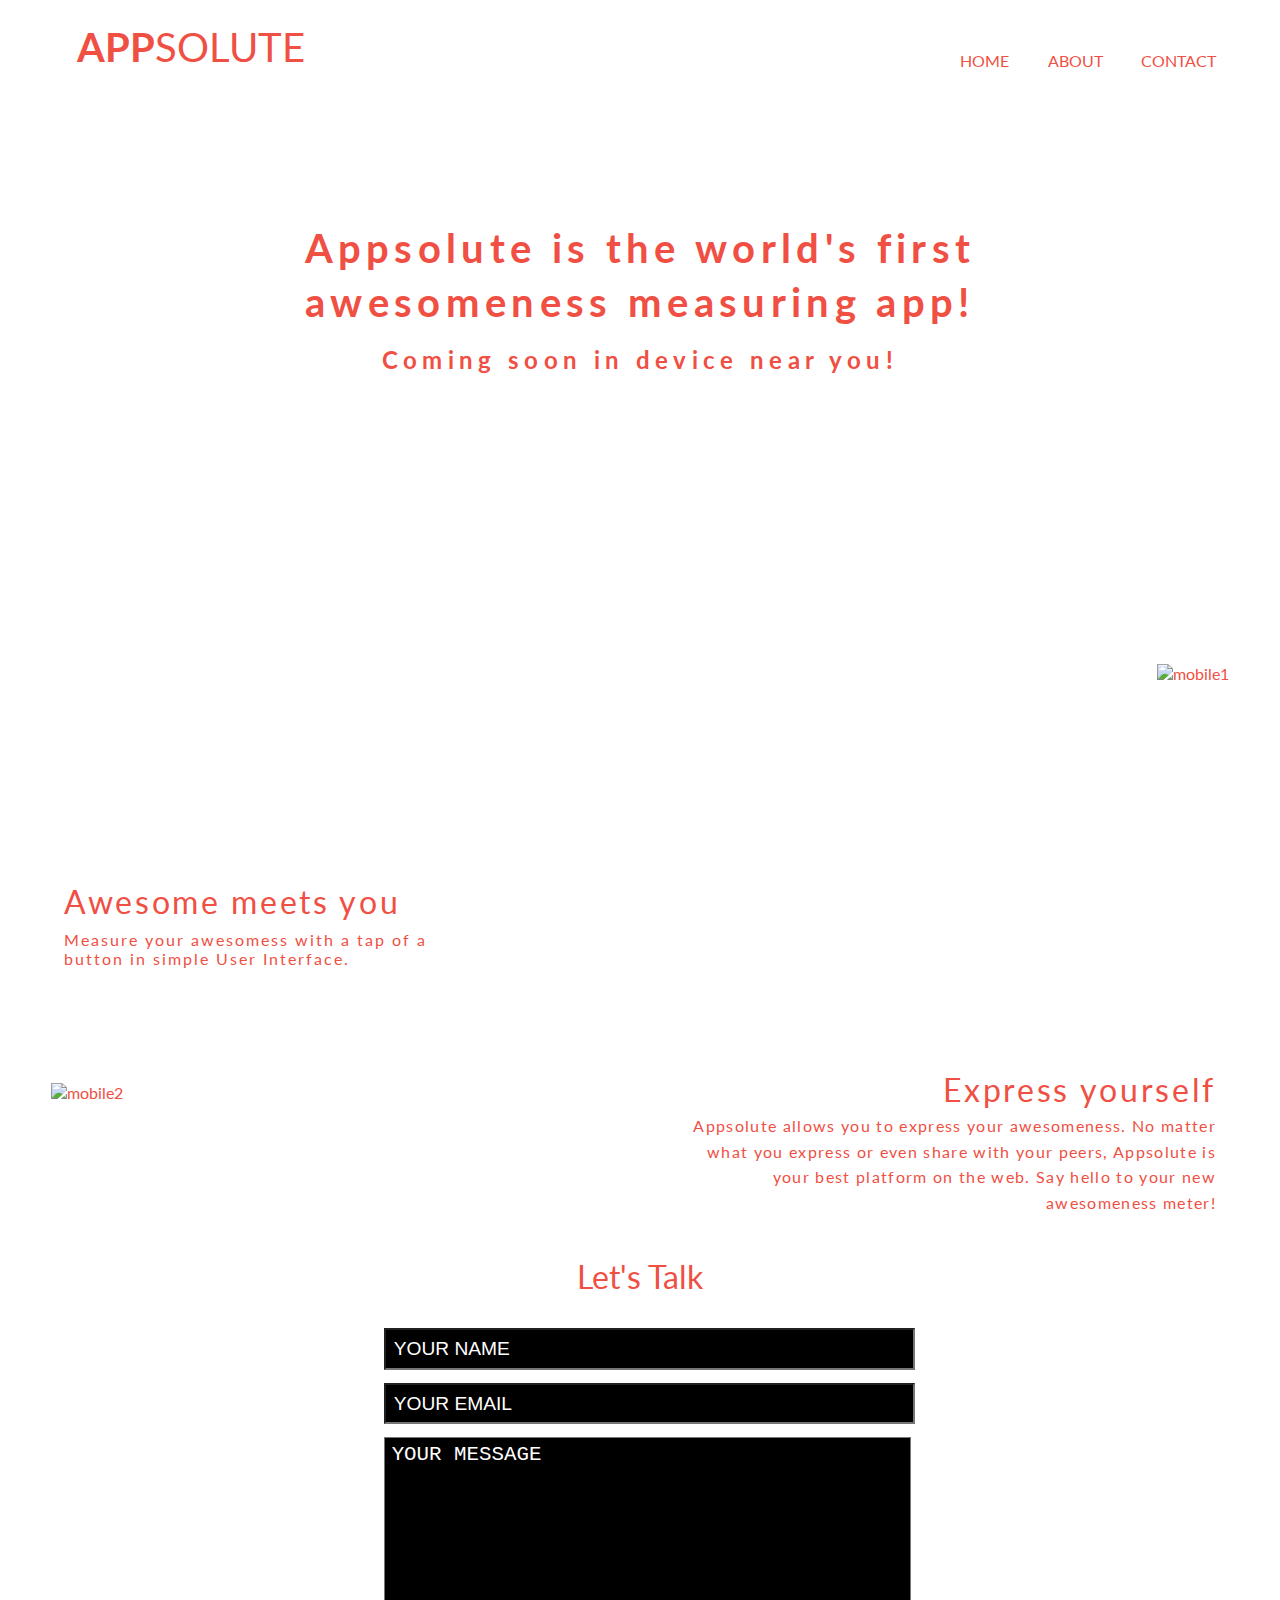
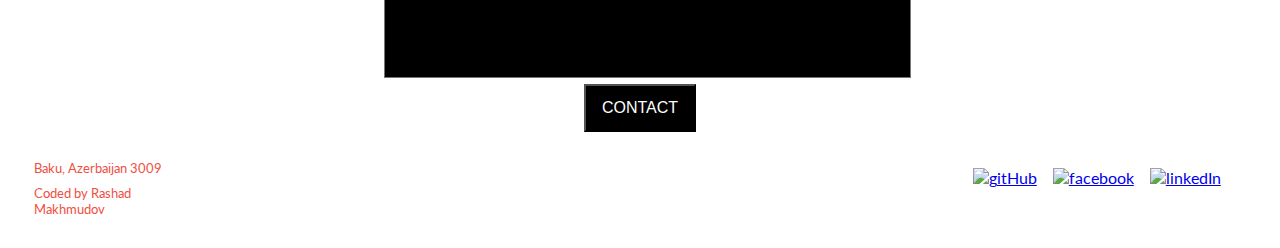
==== index.html @ c32e546c "Rename landingpage.html to index.html" ====
<!DOCTYPE html>
<html>

<head>
  <meta charset="UTF-8">
  <meta name="viewport" content="width=device-width, initial-scale=1.0">
  <link rel="stylesheet" href="css/style-landingpage.css">
  <link href="https://fonts.googleapis.com/css?family=Lato" rel="stylesheet">
  <script src="https://cdn.freecodecamp.org/testable-projects-fcc/v1/bundle.js"></script>
</head>

<body>
  <header id="header">
    <img src="#" id="header-img">
    <div class="header-top">
      <p class="logo"><span>APP</span>SOLUTE</h1>
        <nav id="nav-bar">
          <ul>
            <a href="#home" class="nav-link">
              <li>HOME</li>
            </a>
            <a href="#about" class="nav-link">
              <li>ABOUT</li>
            </a>
            <a href="#contact" class="nav-link">
              <li>CONTACT</li>
            </a>
          </ul>
        </nav>
    </div>
    <div class="header-bottom">
      <div id="home" class="home">
        <p>Appsolute is the world's first</p>
        <p>awesomeness measuring app!</p>
        <p id="paragraph-small">Coming soon in device near you!<p>
      </div>
    </div>
  </header>
  <main>
    <div id="about" class="about">
      <div class="about-top">
        <div class="about-top-left">
          <p id="about-top-title">Awesome meets you</p>
          <p>Measure your awesomess with a tap of a<br>
          button in simple User Interface.</p>
          <video width="400" id="video" controls>
  <source src="mov_bbb.mp4" type="video/mp4">
  <source src="mov_bbb.ogg" type="video/ogg">
  Your browser does not support HTML5 video.
</video>
        </div>
        <div class="about-top-right">

          <img src="https://i.ibb.co/cYGBXS5/mobile1.png" alt="mobile1">

        </div>
      </div>
      <div class="about-bottom">
        <div class="about-bottom-left">
          <img src="https://i.ibb.co/9495KRn/mobile2.png" alt="mobile2">
        </div>
        <div class="about-bottom-right">
          <p id="about-bottom-title">Express yourself</p>
          <p>Appsolute allows you to express your awesomeness. No matter</p>
          <p>what you express or even share with your peers, Appsolute is</p>
          <p>your best platform on the web. Say hello to your new</p>
          <p>awesomeness meter!</p>
        </div>
      </div>
    </div>

    <div id="contact" class="contact">
      <p>Let's Talk</p>
      <form action="#" id="form">
        <input type="text" name="name" id="name" placeholder="YOUR NAME" required>
        <input type="email" name="email" id="email" placeholder="YOUR EMAIL" required>
        <textarea name="comment" id="comment" cols="30" rows="10" placeholder="YOUR MESSAGE" require></textarea>
        <input type="submit" id="submit" value="CONTACT">
      </form>
    </div>
  </main>
  <footer>
    <div class="footer-address">
    <p>Baku, Azerbaijan 3009</p>
    <p>Coded by Rashad Makhmudov</p>
  </div>
  <div class="footer-icons">
    <ul>
      <li><a href="https://github.com/rashad25evans" target="_blank" id="profile-link"><img src="https://i.ibb.co/x3JtbQB/footer-git.png" alt="gitHub"></a></li>
      <li><a href="https://www.facebook.com/rashad.makhmudov" target="_blank" id="profile-link"><img src="https://i.ibb.co/GTc7qdH/facebook.png" alt="facebook"></a></li>
      <li><a href="https://www.linkedin.com/in/rashad-makhmudov-a09091133/" target="_blank" id="profile-link"><img src="https://i.ibb.co/CwYNM4c/linkedIn.png" alt="linkedIn"></a></li>
    </ul>
  </div>
  </footer>
</body>

</html>
---- css/style-landingpage.css ----
/* Body */
* {
  margin: 0;
  padding: 0;
}

body {
  font-size: 1em;
  color: #f04f43;
  font-family: 'Lato', sans-serif;
}

/* Header */
header {
  background-image: url("https://i.ibb.co/VScvQbc/header.png");
  background-repeat: no-repeat;
  background-position: center top;
  background-size: cover;
  height: 600px;
}

#header-img{
  display:none;
}

.header-top {
  display: flex;
  flex-direction: row;
  justify-content: space-between;
}

/* Logo */
.logo {
  margin: 1.8% 0 0 6%;
  font-size: 2.5em;
}

.logo span {
  font-weight: bold;
}

/* Navigation Bar */
#nav-bar {
  margin: 2.5% 3.5% 0 0;

}

#nav-bar ul {
  list-style: none;
  display: flex;
  flex-direction: row;
}

#nav-bar ul li {
  padding: 1.2em;
}

.nav-link {
  text-decoration: none;
  color: #f04f43;
}

#nav-bar ul li:hover {
  color: white;
  background-color: #f04f43;
}

/* Home */
.home {
  padding-top: 10%;
}

.home p {
  padding-top: .5%;
  text-align: center;
  font-size: 2.5em;
  letter-spacing: 4pt;
  font-weight: bolder;
}

#paragraph-small {
  padding-top: 1.5%;
  text-align: center;
  font-size: 1.5em;
  letter-spacing: 4pt;
}
/* Main */
/* About */
/* About-Top */
.about-top {
  display: flex;
  flex-direction: row;
  justify-content: space-between;
}

/* About-Top-Left */
.about-top-left {
  margin-top: 22%;
  margin-left: 5%;
}

#video{
  display:none;
}

.about-top-left #about-top-title {
  padding-bottom: 7pt;
  font-size: 2em;
  letter-spacing: 2pt;
}

.about-top-left p {
  font-size: 1em;
  letter-spacing: 1.5pt;
}

/* About-Top-Right */
.about-top-right {
  margin-top: 5%;
  margin-right: 4%;
}

.about-top-right img {
  max-width: 100%;
}

/* About-Bottom */
.about-bottom {
  display: flex;
  flex-direction: row;
  justify-content: space-between;
}

/* About-Bottom-Left */
.about-bottom-left {
  margin-top: 9%;
  margin-left: 4%;
  padding-bottom: 2%;
}

.about-bottom-left img {
  max-width: 100%;
}

/* About-Bottom-Right*/
.about-bottom-right {
  margin-top: 8%;
  margin-right: 5%;
}

.about-bottom-right #about-bottom-title {
  padding-bottom: 5pt;
  font-size: 2em;
  letter-spacing: 2pt;
}

.about-bottom-right p {
  text-align: justify;
  text-align: right;
  font-size: 1em;
  padding-bottom: 5pt;
  letter-spacing: 1pt;
}

/* Contact */
.contact {
  background-image: url("https://i.ibb.co/vDqK88X/footer.png");
  background-repeat: no-repeat;
  background-position: center top;
  background-size: cover;
}

.contact p {
  padding-top: 3%;
  padding-bottom: 2%;
  text-align: center;
  font-size: 2em;
}

/* Form*/
.contact #form {
  padding: 0 30%;
  display: flex;
  flex-direction: column;
  justify-content: center;
  color: white;
}

::placeholder {
  color: white;
}

input[type=email],
input[type=text] {
  background-color: black;
  font-size: 1.2em;
  width: 100%;
  padding: 1.5%;
  margin: 1.3% 0;
}

textarea {
  background-color: black;
  font-size: 1.6em;
  width: 100%;
  padding: .8% 1.3%;
  margin: 1.3% 0;
  resize: none;
}

input[type=submit] {
  display: flex;
  flex-direction: row;
  justify-content: center;
  margin: auto;
  margin-bottom: 3%;
  font-size: 1em;
  background-color: black;
  color: white;
  height: 3em;
  width: 7em;
}

/* Footer */
footer {
  padding: 1% 0;
  width: 100%;
  height: 3%;
  background-color: white;
  display: flex;
  flex-direction: row;
  justify-content: space-between;

}

footer p {
  font-size: 13.32px;
  margin: 0 0 5% 20%;

}

.footer-icons {
  margin: 0 4% 0 0;
}

.footer-icons ul {
  list-style: none;
  display: flex;
  flex-direction: row;
  justify-content: right;
}

footer ul li {
  padding: .5em;
}

/* Media Queries */
/* Ipad Pro Done*/
@media only screen and (max-width: 1024px) {
  .logo {
    font-size: 2em;
  }

  .home p {
    font-size: 2em;
  }

  #paragraph-small {
    font-size: 1.2em;

  }

  .about-top-left {
    width: 40%;
  }

  .about-top-left #about-top-title {
    font-size: 1.9em;
  }

  .about-top-left p {
    font-size: .9em;
  }

  .about-bottom-right {
    width: 60%;
  }

  .about-bottom-right #about-bottom-title {
    font-size: 1.9em;

  }

  .about-bottom-right p {
    font-size: .8em;
  }

  input[type=submit] {
    margin: auto;
    margin-bottom: 3%;
  }

  /* Ipad */
  @media only screen and (max-width: 768px) {
    .logo {
      font-size: 1.8em;
    }
  
    .home p {
      font-size: 1.8em;
    }
  
    #paragraph-small {
      font-size: 1em;
  
    }
  
    .about-top-left {
      width: 60%;
    }
  
    .about-top-left #about-top-title {
      font-size: 1.5em;
    }
  
    .about-top-left p {
      font-size: .5em;
    }
  
    .about-bottom-right {
      width: 70%;
    }
  
    .about-bottom-right #about-bottom-title {
      font-size: 1.5em;
  
    }
  
    .about-bottom-right p {
      font-size: .5em;
    }
  
    input[type=submit] {
      margin: auto;
      margin-bottom: 3%;
    }
  }

}
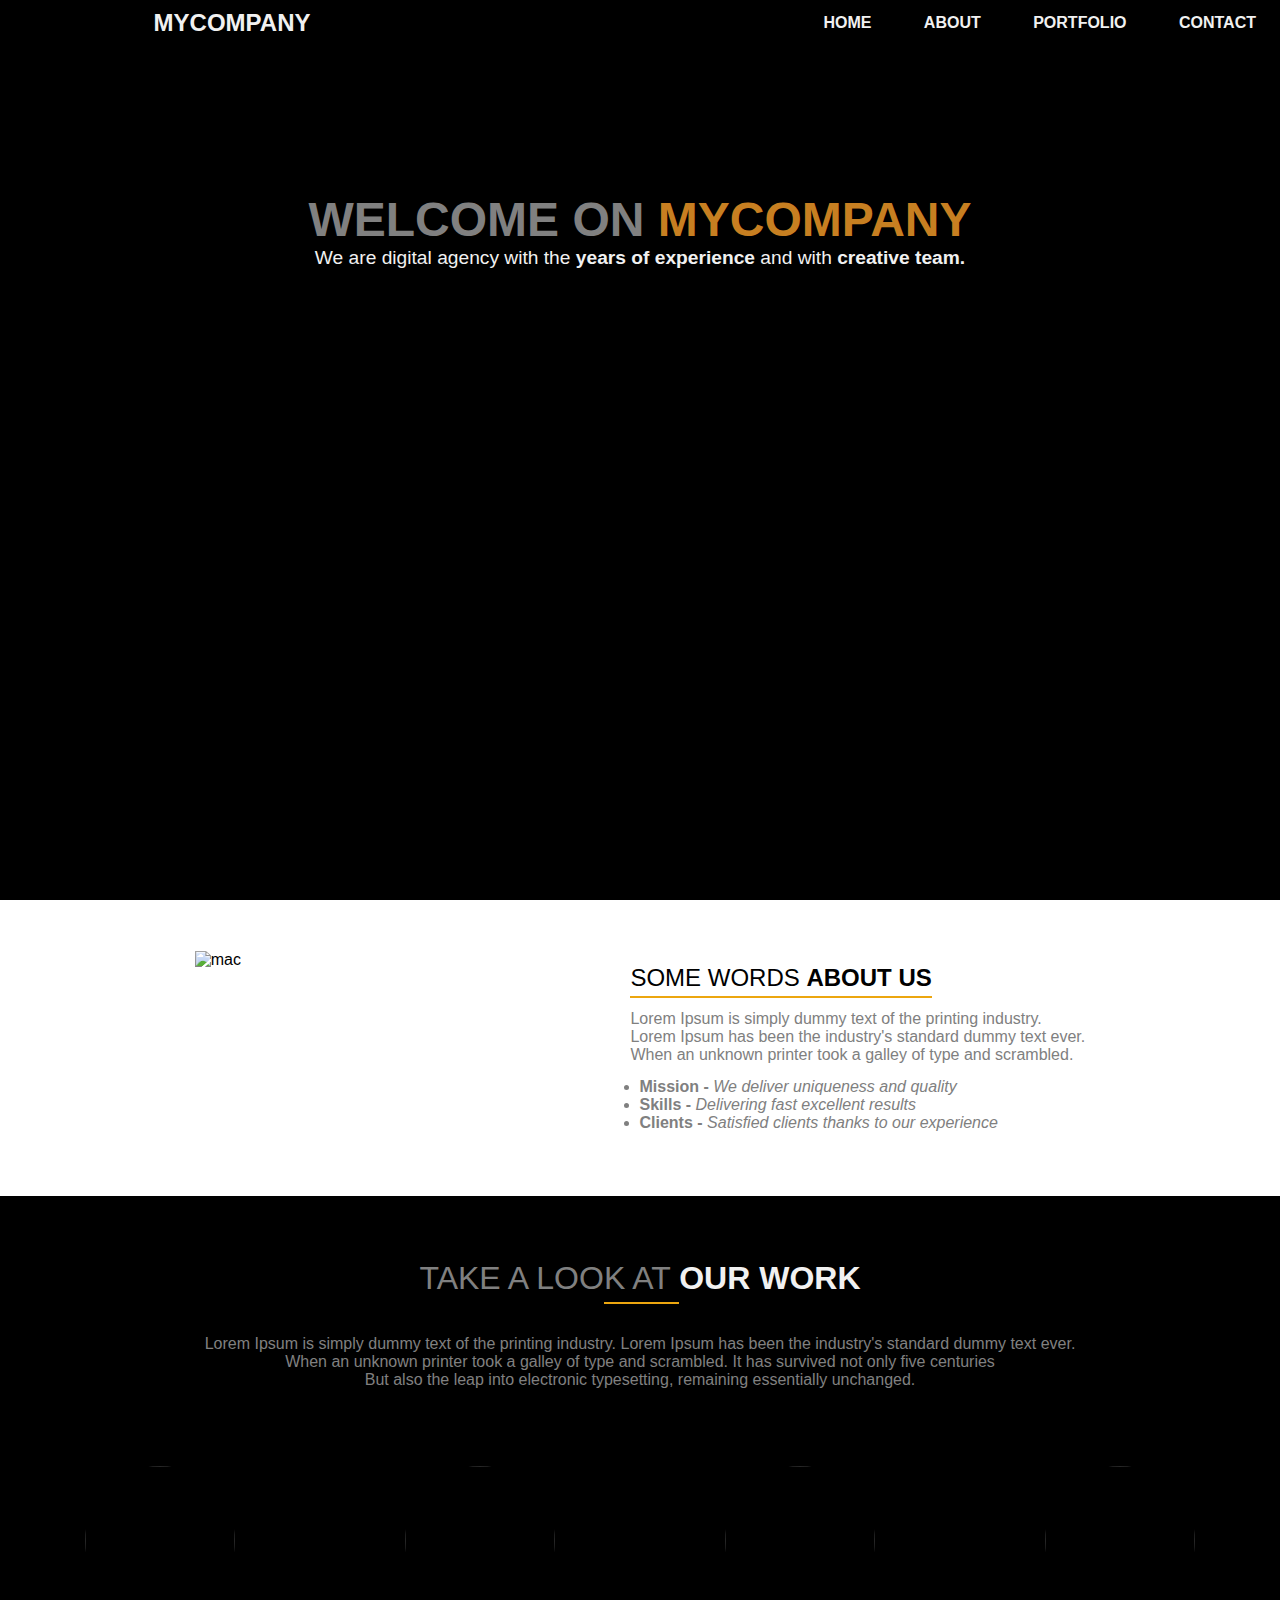
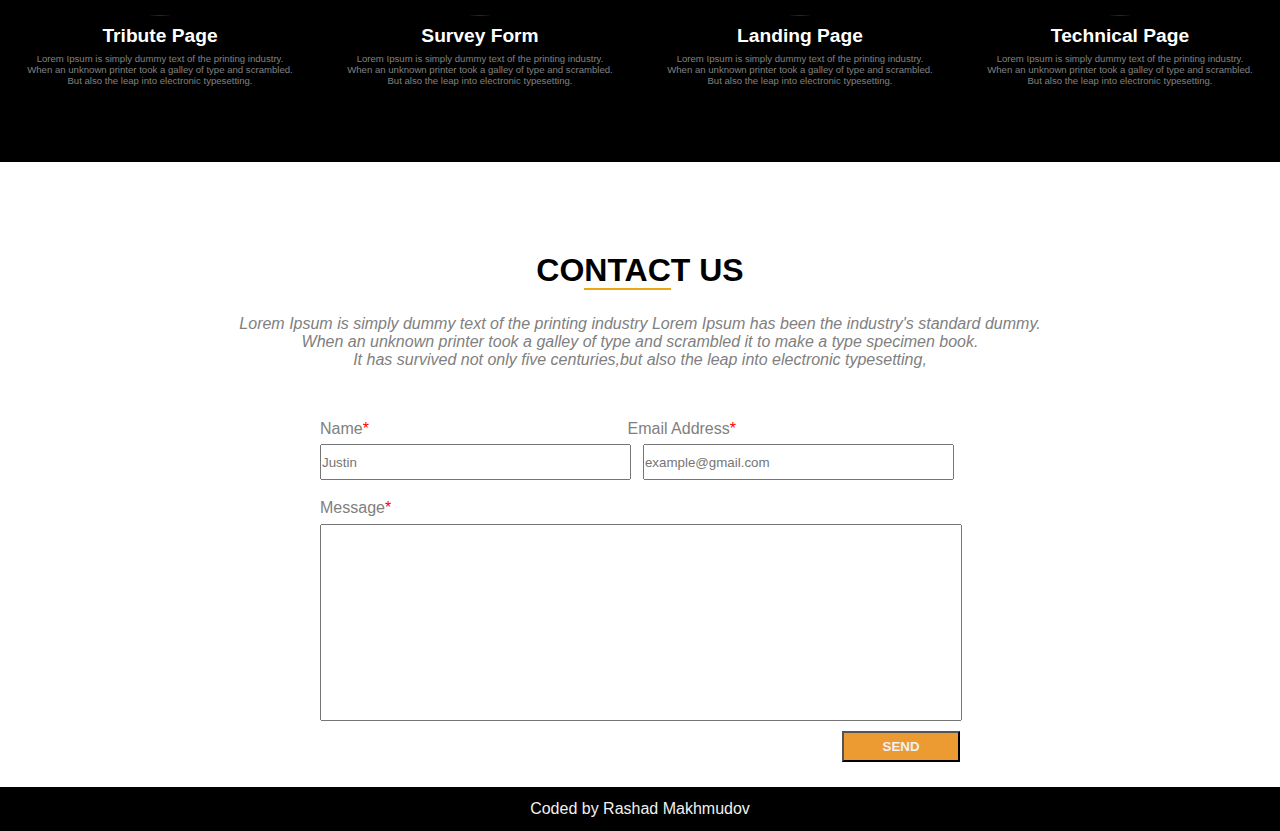
==== commit 5e24d9e2: "Rename portfolio.html to index.html" ====
--- a/index.html
+++ b/index.html
@@ -2,96 +2,140 @@
 <html>
 
 <head>
-  <meta charset="UTF-8">
-  <meta name="viewport" content="width=device-width, initial-scale=1.0">
-  <link rel="stylesheet" href="css/style-landingpage.css">
-  <link href="https://fonts.googleapis.com/css?family=Lato" rel="stylesheet">
-  <script src="https://cdn.freecodecamp.org/testable-projects-fcc/v1/bundle.js"></script>
+    <meta charset="UTF-8">
+    <meta name="viewport" content="width=device-width, initial-scale=1.0">
+    <link rel="stylesheet" href="css/style-portfolio.css">
+    <script src="https://cdn.freecodecamp.org/testable-projects-fcc/v1/bundle.js"></script>
 </head>
 
 <body>
-  <header id="header">
-    <img src="#" id="header-img">
-    <div class="header-top">
-      <p class="logo"><span>APP</span>SOLUTE</h1>
-        <nav id="nav-bar">
-          <ul>
-            <a href="#home" class="nav-link">
-              <li>HOME</li>
-            </a>
-            <a href="#about" class="nav-link">
-              <li>ABOUT</li>
-            </a>
-            <a href="#contact" class="nav-link">
-              <li>CONTACT</li>
-            </a>
-          </ul>
+    <header id="header">
+        <div class="logo-navbar">
+            <p>MyCompany</p>
+        </div>
+        <nav id="navbar">
+            <ul>
+                <li><a href="#welcome-section" class="nav-link">HOME</a></li>
+                <li><a href="#about" class="nav-link">ABOUT</a></li>
+                <li><a href="#projects" class="nav-link">PORTFOLIO</a></li>
+                <li><a href="#contact" class="nav-link">CONTACT</a></li>
+            </ul>
         </nav>
-    </div>
-    <div class="header-bottom">
-      <div id="home" class="home">
-        <p>Appsolute is the world's first</p>
-        <p>awesomeness measuring app!</p>
-        <p id="paragraph-small">Coming soon in device near you!<p>
-      </div>
-    </div>
-  </header>
-  <main>
-    <div id="about" class="about">
-      <div class="about-top">
-        <div class="about-top-left">
-          <p id="about-top-title">Awesome meets you</p>
-          <p>Measure your awesomess with a tap of a<br>
-          button in simple User Interface.</p>
-          <video width="400" id="video" controls>
-  <source src="mov_bbb.mp4" type="video/mp4">
-  <source src="mov_bbb.ogg" type="video/ogg">
-  Your browser does not support HTML5 video.
-</video>
         </div>
-        <div class="about-top-right">
-
-          <img src="https://i.ibb.co/cYGBXS5/mobile1.png" alt="mobile1">
-
+    </header>
+    <main>
+        <div class="welcome" id="welcome-section">
+            <h1 class="big">Welcome On <span class="myCompany">MyCompany</span></h1>
+            <p class="small">We are digital agency with the <b>years of experience</b> and with <b>creative team.</b></p>
         </div>
-      </div>
-      <div class="about-bottom">
-        <div class="about-bottom-left">
-          <img src="https://i.ibb.co/9495KRn/mobile2.png" alt="mobile2">
+        <div class="about" id="about">
+            <div class="about-left">
+                <img src="https://i.ibb.co/y57wFLh/mac.png" alt="mac">
+            </div>
+            <div class="about-right">
+                <div class="about-right-top">Some words <b>about us</b></div>
+                <div class="about-right-bottom">
+                    <p>Lorem Ipsum is simply dummy text of the printing industry.</p>
+                    <p>Lorem Ipsum has been the industry's standard dummy text ever.</p>
+                    <p>When an unknown printer took a galley of type and scrambled.</p>
+                </div>
+                <div class="about-right-list">
+                    <ul>
+                        <li><b>Mission -</b><i> We deliver uniqueness and quality</i></li>
+                        <li><b>Skills -</b><i> Delivering fast excellent results</i></li>
+                        <li><b>Clients -</b><i> Satisfied clients thanks to our experience</i></li>
+                    </ul>
+                </div>
+            </div>
         </div>
-        <div class="about-bottom-right">
-          <p id="about-bottom-title">Express yourself</p>
-          <p>Appsolute allows you to express your awesomeness. No matter</p>
-          <p>what you express or even share with your peers, Appsolute is</p>
-          <p>your best platform on the web. Say hello to your new</p>
-          <p>awesomeness meter!</p>
+        <div class="portfolio" id="projects">
+            <div class="project-tile">TAKE A LOO<span class="border">K AT </span><b>OUR WORK</b></div>
+            <div class="project-text">
+                <p>Lorem Ipsum is simply dummy text of the printing industry. Lorem Ipsum has been the industry's
+                    standard dummy text ever.</p>
+                <p>When an unknown printer took a galley of type and scrambled. It has survived not only five centuries</p>
+                <p>But also the leap into electronic typesetting, remaining essentially unchanged. </p>
+            </div>
+            <div class="myProjects">
+                <div class="project1">
+                    <a href="http://localhost/freecodecamp/tribute.html" target="_blank">
+                        <figure>
+                            <img src="https://i.ibb.co/jy0WVzy/Sketch.png" width="150" height="150" alt="">
+                            <figcaption>Tribute Page</figcaption>
+                        </figure>
+                    </a>
+                    <p>Lorem Ipsum is simply dummy text of the printing industry.</p>
+                    <p>When an unknown printer took a galley of type and scrambled.</p>
+                    <p>But also the leap into electronic typesetting. </p>
+                </div>
+                <div class="project1">
+                    <a href="http://localhost/freecodecamp/survey.html" target="_blank">
+                        <figure>
+                            <img src="https://i.ibb.co/99Rc8KR/Sketch1.png" width="150" height="150" alt="">
+                            <figcaption>Survey Form</figcaption>
+                        </figure>
+                    </a>
+                    <p>Lorem Ipsum is simply dummy text of the printing industry.</p>
+                    <p>When an unknown printer took a galley of type and scrambled.</p>
+                    <p>But also the leap into electronic typesetting. </p>
+                </div>
+                <div class="project1">
+                    <a href="http://localhost/freecodecamp/landingpage.html" target="_blank">
+                        <figure>
+                            <img src="https://i.ibb.co/3YWngbw/mobile2.png" width="150" height="150" alt="">
+                            <figcaption>Landing Page</figcaption>
+                        </figure>
+                    </a>
+                    <p>Lorem Ipsum is simply dummy text of the printing industry.</p>
+                    <p>When an unknown printer took a galley of type and scrambled.</p>
+                    <p>But also the leap into electronic typesetting. </p>
+                </div>
+                <div class="project1">
+                    <a href="#" target="_blank">
+                        <figure>
+                            <img src="https://i.ibb.co/kQD5hYC/Piledriver-Waltz-small.jpg" width="150" height="150" alt="">
+                            <figcaption>Technical Page</figcaption>
+                        </figure>
+                    </a>
+                    <p>Lorem Ipsum is simply dummy text of the printing industry.</p>
+                    <p>When an unknown printer took a galley of type and scrambled.</p>
+                    <p>But also the leap into electronic typesetting. </p>
+                </div>
+            </div>
         </div>
-      </div>
-    </div>
-
-    <div id="contact" class="contact">
-      <p>Let's Talk</p>
-      <form action="#" id="form">
-        <input type="text" name="name" id="name" placeholder="YOUR NAME" required>
-        <input type="email" name="email" id="email" placeholder="YOUR EMAIL" required>
-        <textarea name="comment" id="comment" cols="30" rows="10" placeholder="YOUR MESSAGE" require></textarea>
-        <input type="submit" id="submit" value="CONTACT">
-      </form>
-    </div>
-  </main>
-  <footer>
-    <div class="footer-address">
-    <p>Baku, Azerbaijan 3009</p>
-    <p>Coded by Rashad Makhmudov</p>
-  </div>
-  <div class="footer-icons">
-    <ul>
-      <li><a href="https://github.com/rashad25evans" target="_blank" id="profile-link"><img src="https://i.ibb.co/x3JtbQB/footer-git.png" alt="gitHub"></a></li>
-      <li><a href="https://www.facebook.com/rashad.makhmudov" target="_blank" id="profile-link"><img src="https://i.ibb.co/GTc7qdH/facebook.png" alt="facebook"></a></li>
-      <li><a href="https://www.linkedin.com/in/rashad-makhmudov-a09091133/" target="_blank" id="profile-link"><img src="https://i.ibb.co/CwYNM4c/linkedIn.png" alt="linkedIn"></a></li>
-    </ul>
-  </div>
-  </footer>
+        <div class="contact" id="contact">
+            <div class="contact-top">
+                <div class="contact-top-head">
+                    <h1>Co<span class="border">ntac</span>t us</h1>
+                </div>
+                <div class="contact-top-footer"><i>
+                        <p>Lorem Ipsum is simply dummy text of the printing industry
+                            Lorem Ipsum has been the industry's standard dummy.</p>
+                        <p>When an unknown printer took a galley of type and scrambled it to make a type specimen book.</p>
+                        <p>It has survived not only five centuries,but also the leap into electronic typesetting,</p>
+                    </i>
+                </div>
+            </div>
+            <div class="contact-bottom">
+                <form action="https://www.freecodecamp.com/email-submit" id="form">
+                    <div class="paragraphs">
+                        <p class="nameLabel">Name<span class="reqRed">*</span></p>
+                        <p class="emailLabel">Email Address<span class="reqRed">*</span></p>
+                    </div>
+                    <div class="input-wrapper">
+                        <input type="text" name="name" id="name" placeholder="Justin" required><br><br>
+                        <input type="email" name="email" id="email" placeholder="example@gmail.com" required><br><br>
+                    </div>
+                    <p class="message">Message<span class="reqRed">*</span></p>
+                        <textarea name="message" id="message" cols="95" rows="13" maxlength="50"></textarea>
+                        <input type="submit" id="submit" value="Send">
+                </form>
+            </div>
+        </div>
+    </main>
+    <footer>
+        <a href="https://github.com/rashad25evans" target="_blank" id="profile-link">Coded by Rashad Makhmudov</a>
+    </footer>
 </body>
 
 </html>
--- a/css/style-portfolio.css
+++ b/css/style-portfolio.css
@@ -0,0 +1,402 @@
+/* Body */
+* {
+  margin: 0;
+  padding: 0;
+}
+
+body {
+  font-family: 'Open Sans', sans-serif;
+}
+
+/* Header */
+/* Logo */
+header {
+  width: 100%;
+  height: auto;
+  background-color: #000;
+  position: fixed;
+  display: flex;
+  flex-direction: row;
+  justify-content: space-between;
+}
+
+header .logo-navbar {
+  font-weight: 700;
+  padding-left: 12%;
+  padding-top: .7%;
+  text-transform: uppercase;
+  color: #f1f1f1;
+  height: auto;
+  background-color: #000;
+  font-size: 1.5em;
+}
+
+/* Navigation Bar */
+#navbar ul {
+  padding: 3% 0;
+  list-style: none;
+}
+
+#navbar ul li {
+  display: inline;
+  padding: 1.5em;
+  font-weight: bold;
+
+}
+
+#navbar a {
+  color: #f1f1f1;
+  text-decoration: none;
+}
+
+#navbar a:hover {
+  border-bottom: 2px solid rgb(199, 127, 33);
+}
+
+/* Main */
+/* Welcome */
+#welcome-section {
+  width: 100%;
+  height: 100vh;
+  background-color: #000;
+}
+
+.welcome .big {
+  padding-top: 15%;
+  text-align: center;
+  color: rgb(128, 128, 128);
+  text-transform: uppercase;
+  font-size: 3em;
+  color: rgb(128, 128, 128);
+}
+
+.big .myCompany {
+  color: rgb(199, 127, 33);
+  font-weight: bold;
+}
+
+.welcome .small {
+  color: #f1f1f1;
+  font-size: 1.2em;
+  text-align: center;
+}
+
+/* About */
+main .about {
+  width: 100%;
+  height: auto;
+  display: flex;
+  justify-content: space-around;
+}
+
+/* About-left */
+.about .about-left {
+  padding: 4% 0;
+}
+
+.about-left img {
+  max-width: 100%;
+}
+
+/* About-right */
+.about .about-right {
+  padding: 5% 0;
+}
+
+.about-right-top {
+  padding-bottom: 1%;
+  display: inline;
+  font-size: 1.5em;
+  text-transform: uppercase;
+  border-bottom: 2px solid rgb(236, 166, 15);
+}
+
+.about-right-bottom {
+  padding-top: 4%;
+  padding-bottom: 3%;
+  color: rgb(128, 128, 128);
+}
+
+.about-right-list {
+  padding-left: 2%;
+  list-style-type: circle;
+  color: rgb(128, 128, 128);
+}
+
+/* Portfolio */
+.portfolio {
+  background-color: #000;
+  height: auto;
+}
+
+.project-tile {
+  padding-top: 5%;
+  color: gray;
+  text-align: center;
+  font-size: 2em;
+}
+
+.project-tile .border {
+  padding-bottom: .5%;
+  border-bottom: 2px solid rgb(236, 166, 15);
+}
+
+.project-tile b {
+  color: #f1f1f1;
+}
+
+.project-text {
+  padding-top: 3%;
+  color: gray;
+  text-align: center;
+  font-size: 1em;
+}
+
+.portfolio .myProjects {
+  display: flex;
+  flex-direction: row;
+  justify-content: space-around;
+  flex-wrap: wrap;
+  text-align: center;
+  margin: 6% 0;
+  padding-bottom: 6%;
+
+}
+
+.project1 p{
+  color: gray;
+  font-size: 0.6em;
+
+}
+
+.myProjects .project1 a {
+  text-decoration: none;
+}
+
+.project1 a figure img {
+  border-radius: 100%;
+  opacity: .2;
+}
+
+.project1{
+  max-width: 100%;
+}
+
+.project1 img:hover {
+  opacity: .7;
+}
+
+.project1 figure figcaption {
+  margin: 2% 7%;
+  font-size: 1.2em;
+  color: white;
+  font-weight: bold;
+}
+
+/* Contact */
+.contact {
+  padding: 1% 0;
+  height: auto;
+  display: flex;
+  flex-direction: column;
+  text-align: center;
+}
+
+/* Contact-text */
+.contact-top {
+  text-align: center;
+}
+
+.contact-top-head h1 {
+  display: inline;
+  text-transform: uppercase;
+}
+
+.contact-top-head .border {
+  border-bottom: 2px solid rgb(236, 166, 15);
+}
+
+.contact-top-footer {
+  padding: 2% 0;
+  color: rgb(128, 128, 128);
+}
+
+/* Contact-form */
+.contact-bottom {
+  width: auto;
+  color: rgb(128, 128, 128);
+
+}
+
+.contact-bottom .reqRed {
+  color: red;
+}
+
+#form {
+  margin: 0 15%;
+  padding: 2% 10%;
+}
+
+.paragraphs {
+  display: flex;
+  justify-content: space-between;
+  flex-direction: row;
+  width: 65%;
+}
+
+.input-wrapper {
+  padding: 1% 0 3%;
+  display: flex;
+  justify-content: space-between;
+  flex-direction: row;
+}
+
+.input-wrapper input {
+  width: 48%;
+  float: left;
+}
+
+.message {
+  float: left;
+  padding-bottom: 1%;
+}
+
+textarea {
+  width: 100%;
+  resize: none;
+}
+
+input[type=submit] {
+  float: right;
+  text-transform: uppercase;
+  font-weight: bold;
+  padding: .9% 6%;
+  color: #f1f1f1;
+  background-color: rgb(235, 155, 50);
+  margin: 1% 0 2%;
+}
+
+/* Footer */
+footer {
+  padding: 1% 0;
+  width: 100%;
+  height: auto;
+  background-color: #000;
+  color: white;
+  text-align: center;
+}
+
+footer a {
+  color: #f1f1f1;
+  text-decoration: none;
+  cursor: pointer;
+}
+
+/* Media Queries */
+/* Ipad Pro Done*/
+@media only screen and (max-width: 1024px) {
+  #welcome-section {
+    height: 50vh;
+  }
+
+  .about .about-left {
+    padding: 4% 3%;
+  }
+
+  /* About-right */
+  .about .about-right {
+    padding: 5% 3%;
+  }
+
+  .portfolio .myProjects {
+    margin: 6% 0;
+  }
+
+  .paragraphs {
+    width: 72%;
+  }
+}
+
+/* Ipad */
+@media only screen and (max-width: 768px) {
+  #navbar {
+    display: none;
+  }
+
+  .welcome .big {
+    font-size: 2em;
+  }
+
+  .welcome .small {
+    font-size: 1em;
+  }
+
+  .about {
+    text-align:center;
+    display: flex;
+    flex-direction: row;
+    justify-content: center;
+  }
+
+  .about .about-left {
+    margin: 0;
+  }
+
+  .about-right-top {
+    font-size: 1.1em;
+    justify-content: center;
+  }
+
+  .about-right-bottom {
+    font-size: .7em;
+    margin: 0;
+  }
+
+  .about-right-list{
+    font-size: .7em;
+    margin: 0 5%;
+  }
+
+  .paragraphs {
+    width: 80%;
+  }
+}
+
+/* Phones */
+@media only screen and (max-width: 500px) {
+  .contact {
+    max-width: 100%;
+  }
+
+  .about {
+    text-align:center;
+    display: flex;
+    flex-direction: column;
+    justify-content: center;
+  }
+
+  .about .about-left {
+    margin: 0 1%;
+  }
+
+  .about-right-top {
+    font-size: 1.1em;
+    justify-content: center;
+  }
+
+  .about-right-bottom {
+    font-size: .7em;
+    margin: 0;
+  }
+
+  .about-right-list{
+    font-size: .7em;
+    margin: 0 10%;
+  }
+
+  .paragraphs {
+    width: 100%;
+    
+  }
+
+}
